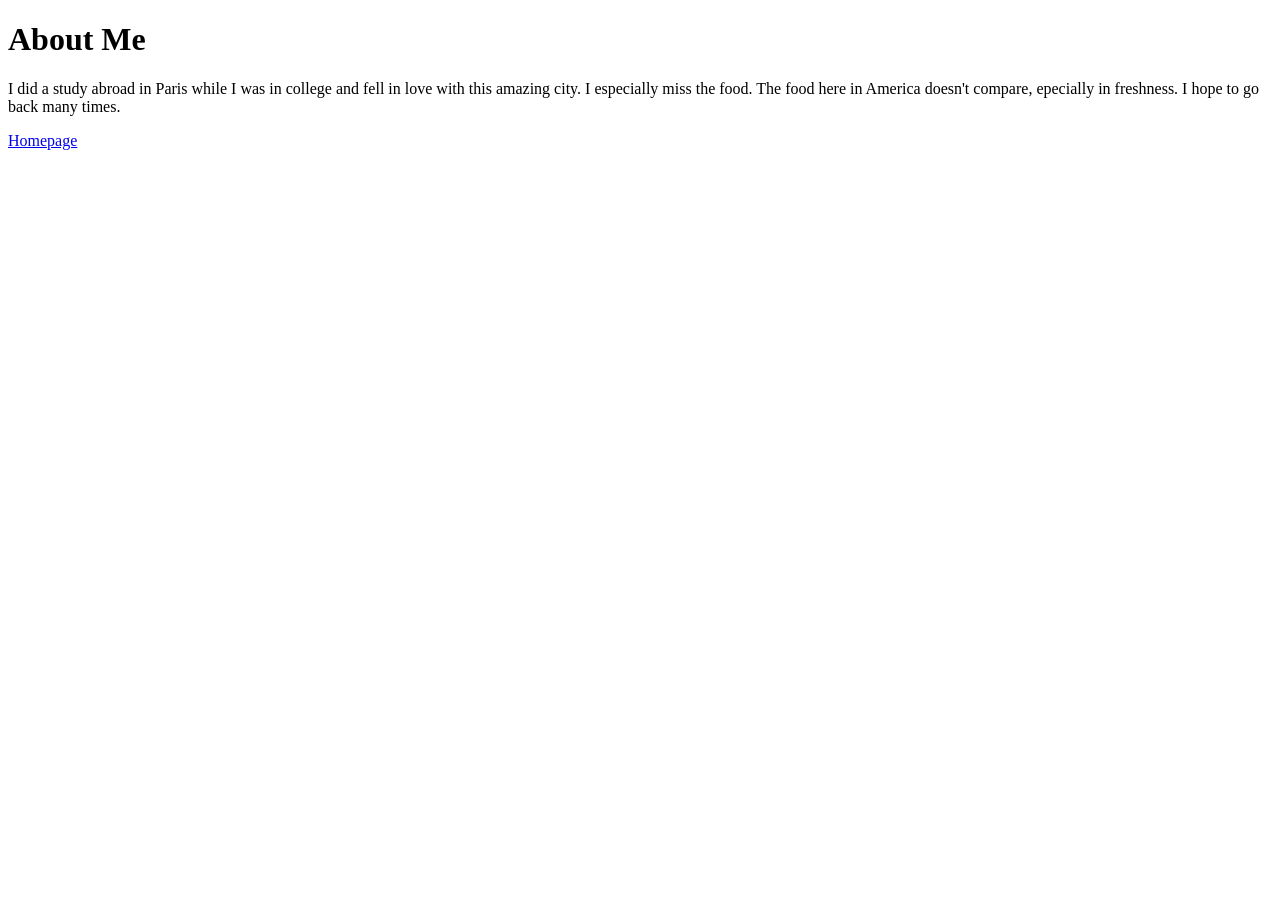
==== about_me.html @ 16ce15b7 "Create two new pages and add content and links back to the homepage" ====
<!DOCTYPE html>
<html>
	<head>
		<title></title>
	</head>
	<body>
	<div>
		<h1>About Me</h1>
		<p>I did a study abroad in Paris while I was in college and fell in love with this amazing city. I especially miss the food. The food here in America doesn't compare, epecially in freshness. I hope to go back many times.
		</p>
	</div>
	<nav><a href="index.html">Homepage</a></nav>
	</body>
</html>
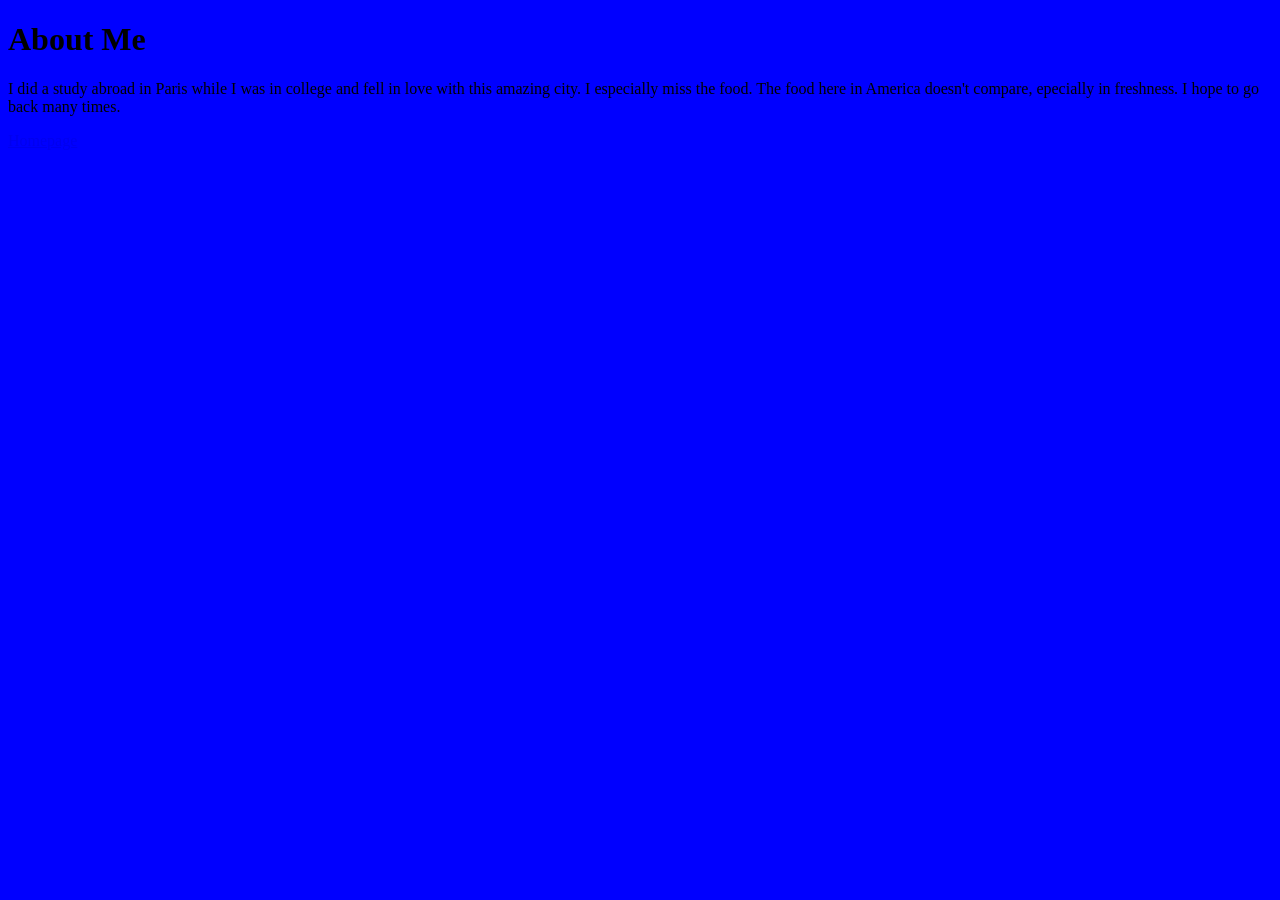
==== commit f206992a: "Add css page and link it to each html page" ====
--- a/about_me.html
+++ b/about_me.html
@@ -1,7 +1,8 @@
 <!DOCTYPE html>
 <html>
 	<head>
-		<title></title>
+		<title>About Me</title>
+		<link rel="stylesheet" type="text/css" href="styles.css">
 	</head>
 	<body>
 	<div>
--- a/styles.css
+++ b/styles.css
@@ -0,0 +1,3 @@
+body {
+	background: blue
+}
